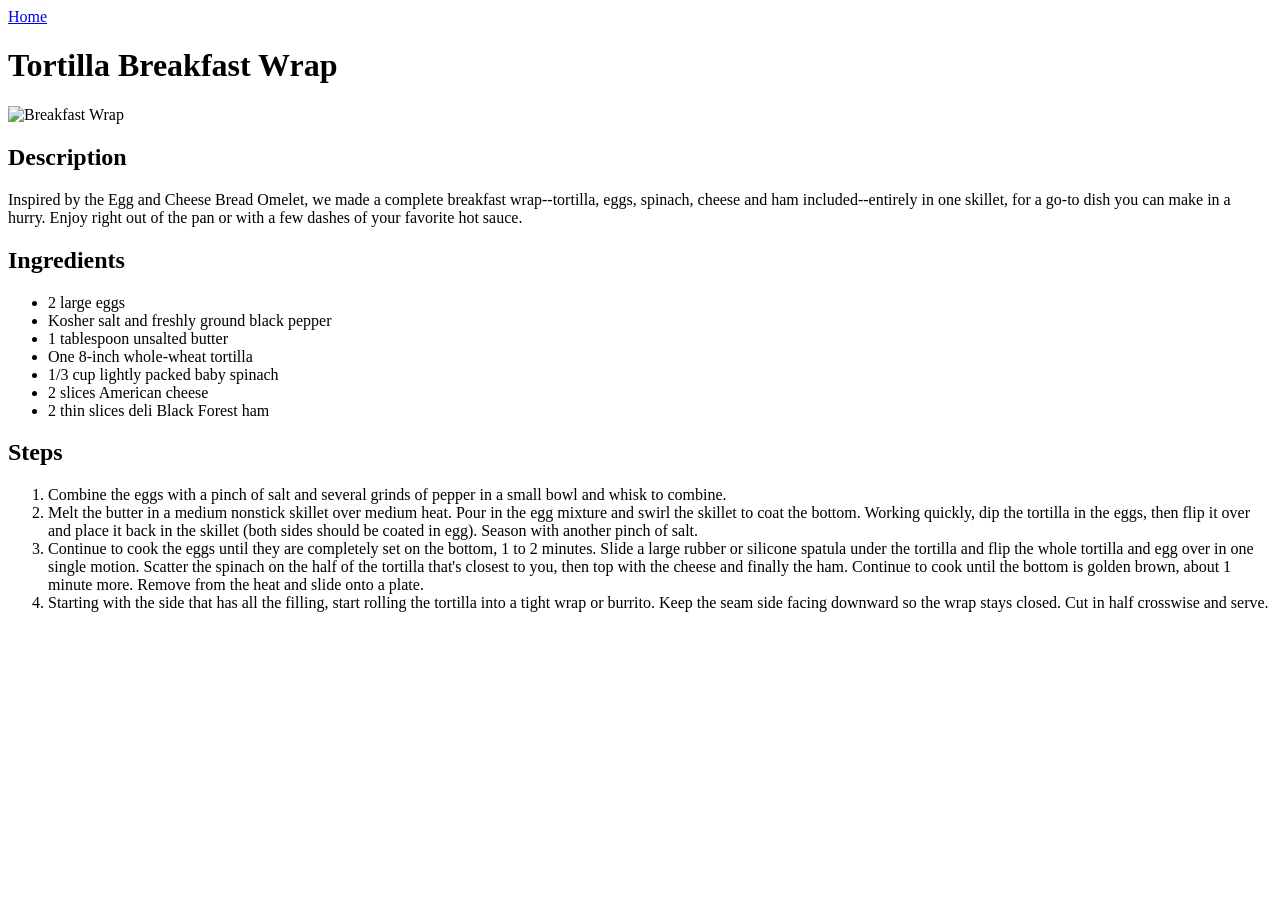
==== recipes/breakfast-wrap.html @ 9aa88f88 "Made website Made an Index page and individual recipe pages." ====
<!DOCTYPE html>
<html lang="en">
<head>
    <meta charset="UTF-8">
    <meta name="viewport" content="width=device-width, initial-scale=1.0">
    <title>Tortilla Breakfast Wrap</title>
</head>
<body>
    <a href="../index.html">Home</a>
    <h1>Tortilla Breakfast Wrap</h1>
    <img src="https://cdn12.picryl.com/photo/2016/12/31/wraps-food-tortilla-food-drink-ed2ffa-1024.jpg" alt="Breakfast Wrap" width="400">
    <h2>Description</h2>
    <p>Inspired by the Egg and Cheese Bread Omelet, we made a complete breakfast wrap--tortilla, eggs, spinach, cheese and ham included--entirely in one skillet, for a go-to dish you can make in a hurry. Enjoy right out of the pan or with a few dashes of your favorite hot sauce.</p>
    <h2>Ingredients</h2>
    <ul>
        <li>2 large eggs</li>

        <li>Kosher salt and freshly ground black pepper</li>

        <li>1 tablespoon unsalted butter</li>

        <li>One 8-inch whole-wheat tortilla</li>

        <li>1/3 cup lightly packed baby spinach</li>

        <li>2 slices American cheese</li>

        <li>2 thin slices deli Black Forest ham</li>
    </ul>
    <h2>Steps</h2>
    <ol>
        <li>Combine the eggs with a pinch of salt and several grinds of pepper in a small bowl and whisk to combine.</li>

        <li>Melt the butter in a medium nonstick skillet over medium heat. Pour in the egg mixture and swirl the skillet to coat the bottom. Working quickly, dip the tortilla in the eggs, then flip it over and place it back in the skillet (both sides should be coated in egg). Season with another pinch of salt.</li>

        <li>Continue to cook the eggs until they are completely set on the bottom, 1 to 2 minutes. Slide a large rubber or silicone spatula under the tortilla and flip the whole tortilla and egg over in one single motion. Scatter the spinach on the half of the tortilla that's closest to you, then top with the cheese and finally the ham. Continue to cook until the bottom is golden brown, about 1 minute more. Remove from the heat and slide onto a plate.</li>  

        <li>Starting with the side that has all the filling, start rolling the tortilla into a tight wrap or burrito. Keep the seam side facing downward so the wrap stays closed. Cut in half crosswise and serve.</li> 
    </ol>
</body>
</html>
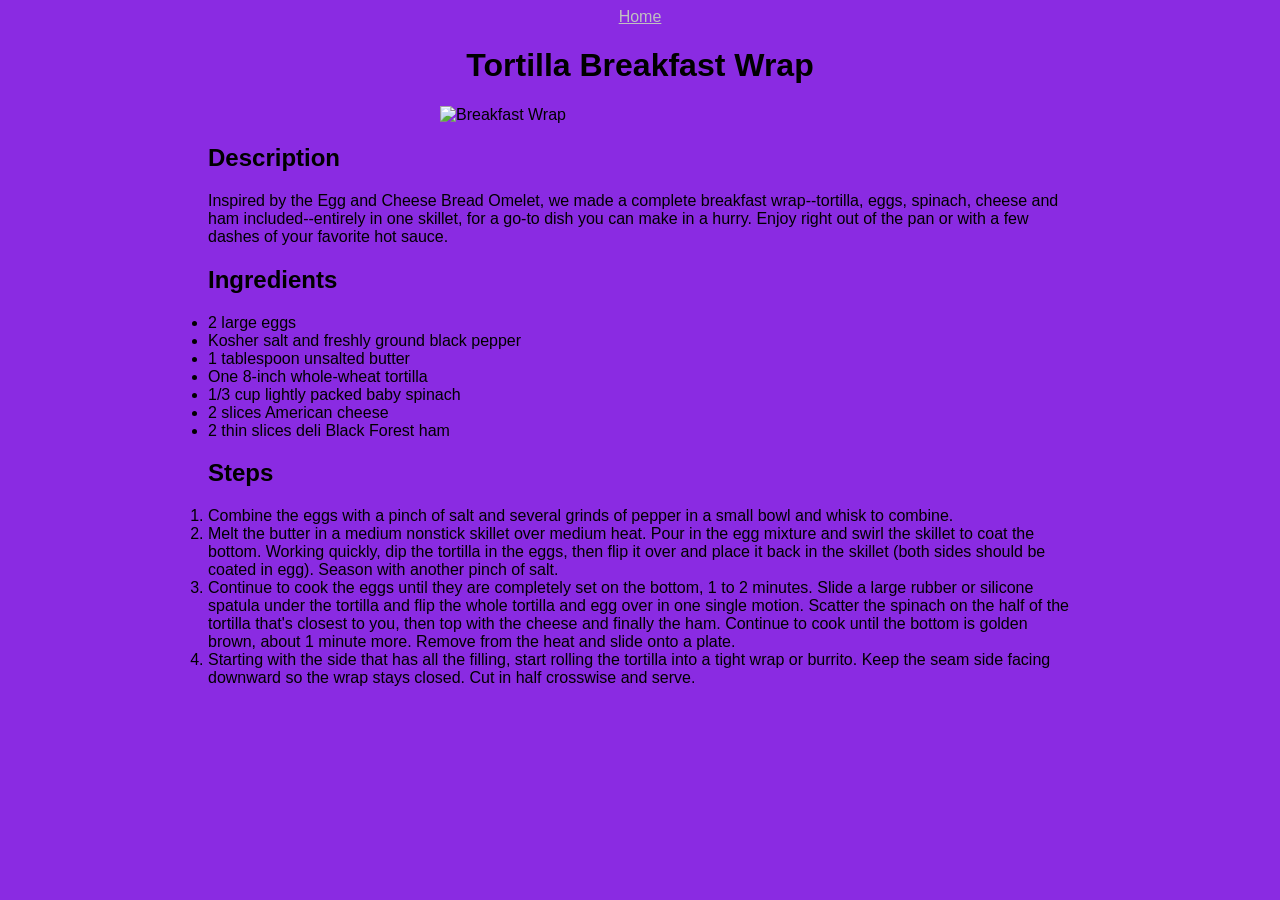
==== commit d55b02bd: "Add CSS styling to website" ====
--- a/recipes/breakfast-wrap.html
+++ b/recipes/breakfast-wrap.html
@@ -2,7 +2,8 @@
 <html lang="en">
 <head>
     <meta charset="UTF-8">
-    <meta name="viewport" content="width=device-width, initial-scale=1.0">
+    <meta name="viewport" content="width=device-width, initial-scale=1.0">    
+    <link rel="stylesheet" href="../styles.css">
     <title>Tortilla Breakfast Wrap</title>
 </head>
 <body>
--- a/styles.css
+++ b/styles.css
@@ -0,0 +1,40 @@
+body {
+    background-color: blueviolet;
+    font-family: Arial, Helvetica, sans-serif;
+}
+
+h1 {
+    text-align: center;
+}
+h2, ul, ol, p {
+    display: block;
+    text-align: left;
+    padding: 0px 200px;
+}
+
+.left {
+    text-align: left;
+}
+
+.center {
+    width: 200px;
+    margin: 0 auto;
+    padding: 0px;
+}
+
+a {
+    display: block;
+    color: silver;
+    text-align: center;
+}
+
+
+
+
+
+img {
+    width: 400px;
+    margin: 0 auto;
+    display: block;
+}
+
